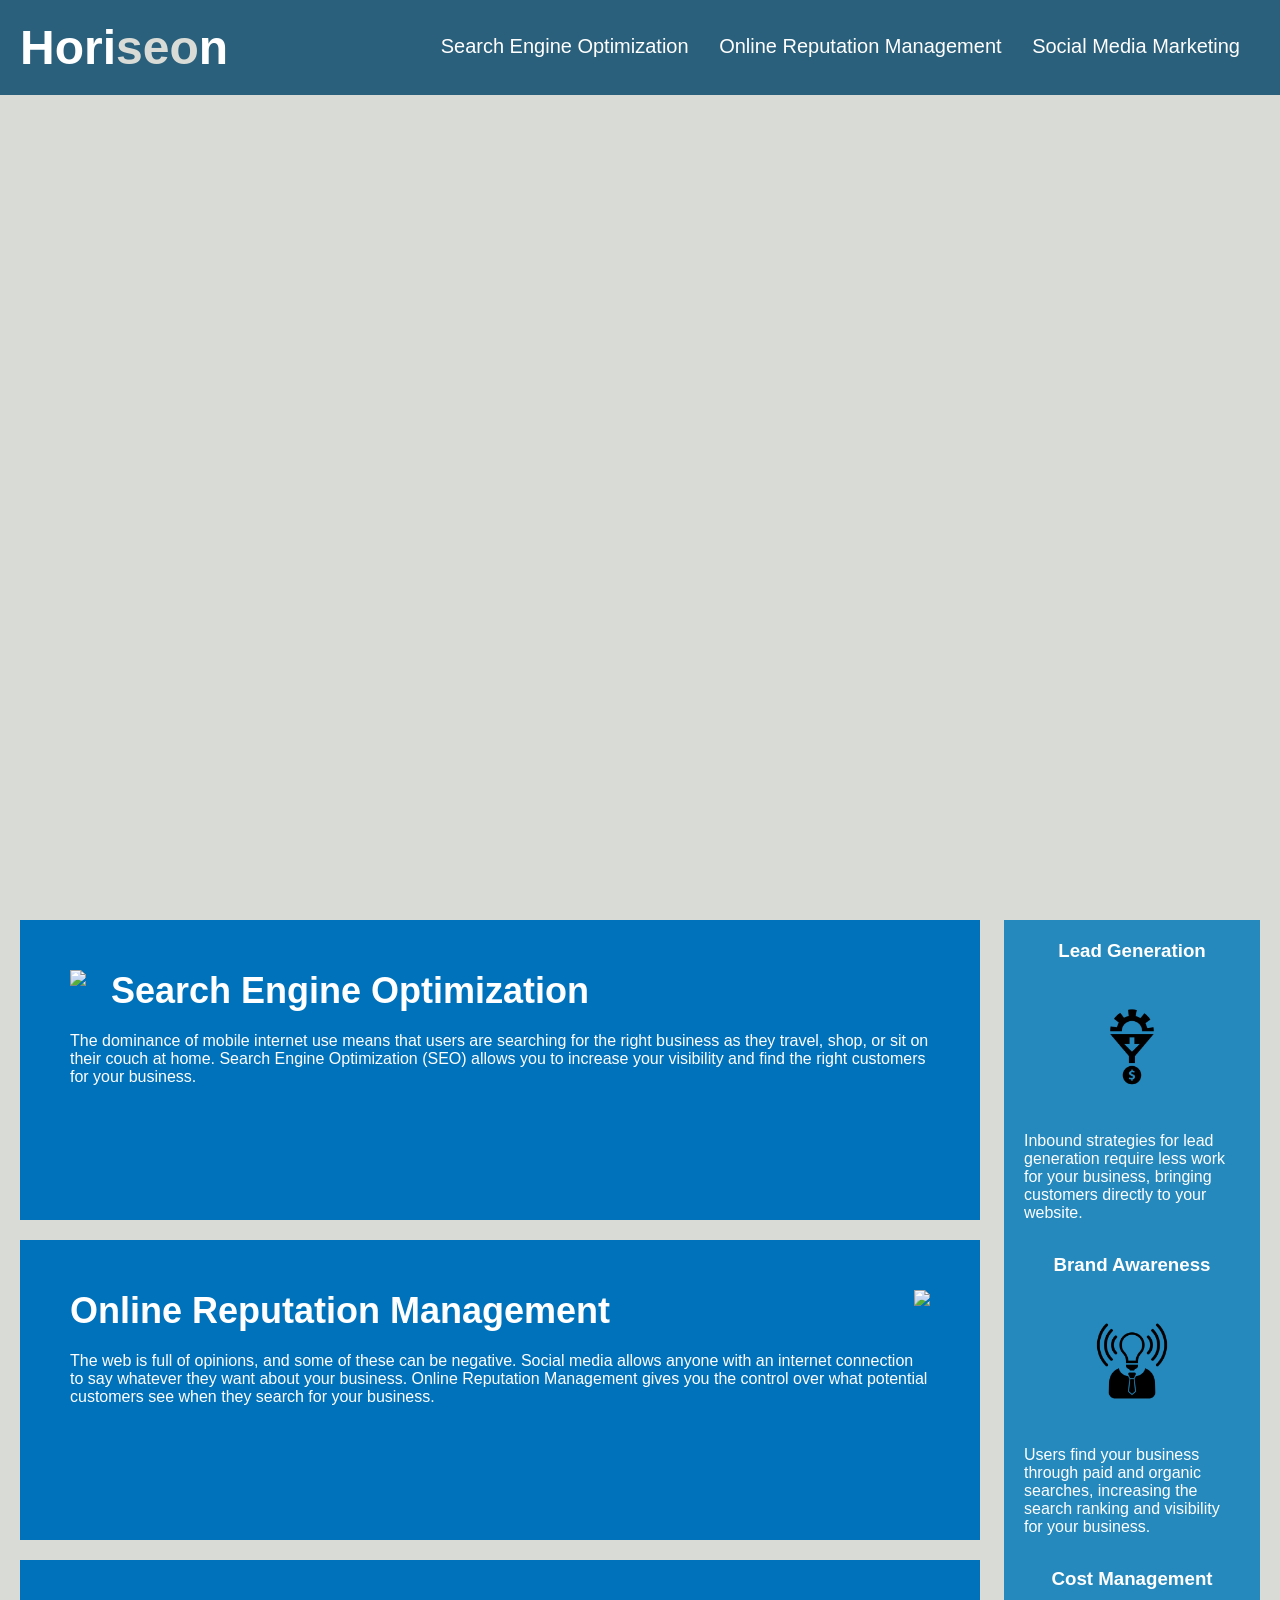
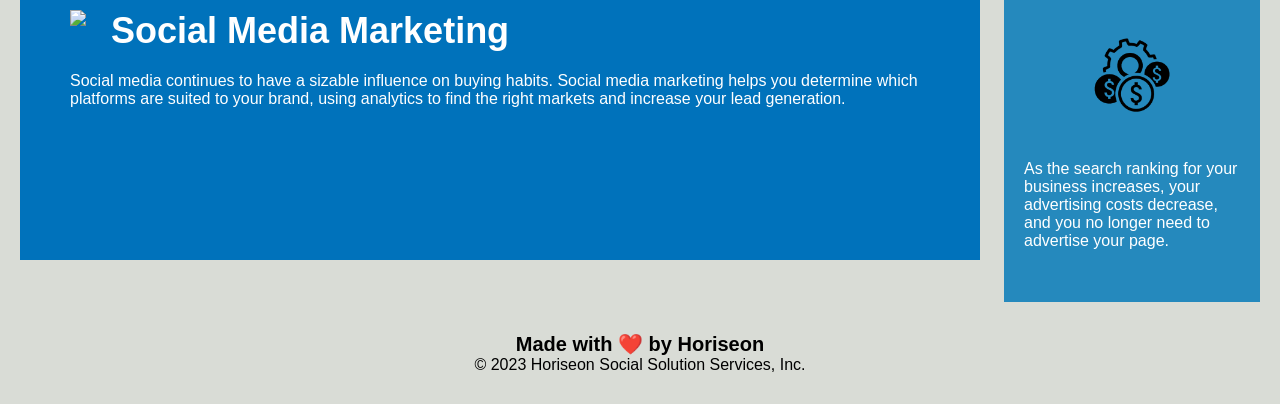
==== index.html @ 1bc67398 "added files to new repo" ====
<!DOCTYPE html>
<html lang="en-us">

<head>
    <meta charset="UTF-8" />
    <link rel="stylesheet" href="./assets/css/style.css">
    <title>website</title>
</head>

<body>
    <div class="header">
        <h1>Hori<span class="seo">seo</span>n</h1>
        <div>
            <ul>
                <li>
                    <a href="#search-engine-optimization">Search Engine Optimization</a>
                </li>
                <li>
                    <a href="#online-reputation-management">Online Reputation Management</a>
                </li>
                <li>
                    <a href="#social-media-marketing">Social Media Marketing</a>
                </li>
            </ul>
        </div>
    </div>
    <div class="hero"></div>
    <div class="content">
        <div class="search-engine-optimization">
            <img src="./assets/images/search-engine-optimization.jpg" class="float-left" />
            <h2>Search Engine Optimization</h2>
            <p>
                The dominance of mobile internet use means that users are searching for the right business as they travel, shop, or sit on their couch at home. Search Engine Optimization (SEO) allows you to increase your visibility and find the right customers for your business.
            </p>
        </div>
        <div id="online-reputation-management" class="online-reputation-management">
            <img src="./assets/images/online-reputation-management.jpg" class="float-right" />
            <h2>Online Reputation Management</h2>
            <p>
                The web is full of opinions, and some of these can be negative. Social media allows anyone with an internet connection to say whatever they want about your business. Online Reputation Management gives you the control over what potential customers see when they search for your business.
            </p>
        </div>
        <div id="social-media-marketing" class="social-media-marketing">
            <img src="./assets/images/social-media-marketing.jpg" class="float-left" />
            <h2>Social Media Marketing</h2>
            <p>
                Social media continues to have a sizable influence on buying habits. Social media marketing helps you determine which platforms are suited to your brand, using analytics to find the right markets and increase your lead generation.
            </p>
        </div>
    </div>
    <div class="benefits">
        <div class="benefit-lead">
            <h3>Lead Generation</h3>
            <img src="./assets/images/lead-generation.png" />
            <p>
                Inbound strategies for lead generation require less work for your business, bringing customers directly to your website.
            </p>
        </div>
        <div class="benefit-brand">
            <h3>Brand Awareness</h3>
            <img src="./assets/images/brand-awareness.png" />
            <p>
                Users find your business through paid and organic searches, increasing the search ranking and visibility for your business.
            </p>
        </div>
        <div class="benefit-cost">
            <h3>Cost Management</h3>
            <img src="./assets/images/cost-management.png"></img>
            <p>
                As the search ranking for your business increases, your advertising costs decrease, and you no longer need to advertise your page.
            </p>
        </div>
    </div>
    <div class="footer">
        <h2>Made with ❤️️ by Horiseon</h2>
        <p>
            &copy; 2023 Horiseon Social Solution Services, Inc.
        </p>
    </div>
</body>

</html>
---- assets/css/style.css ----
* {
    box-sizing: border-box;
    padding: 0;
    margin: 0;
}

body {
    background-color: #d9dcd6;
}

.header {
    padding: 20px;
    font-family: 'Trebuchet MS', 'Lucida Sans Unicode', 'Lucida Grande', 'Lucida Sans', Arial, sans-serif;
    background-color: #2a607c;
    color: #ffffff;
}

.header h1 {
    display: inline-block;
    font-size: 48px;
}

.header h1 .seo {
    color: #d9dcd6;
}

.header div {
    padding-top: 15px;
    margin-right: 20px;
    float: right;
    font-family: 'Gill Sans', 'Gill Sans MT', Calibri, 'Trebuchet MS', sans-serif;
    font-size: 20px;
}

.header div ul {
    list-style-type: none;
}

.header div ul li {
    display: inline-block;
    margin-left: 25px;
}

a {
    color: #ffffff;
    text-decoration: none;
}

p {
    font-size: 16px;
}

.hero {
    height: 800px;
    width: 100%;
    margin-bottom: 25px;
    background-image: url("../images/digital-marketing-meeting.jpg");
    background-size: cover;
    background-position: center;
}

.float-left {
    float: left;
    margin-right: 25px;
}

.float-right {
    float: right;
    margin-left: 25px;
}

.content {
    width: 75%;
    display: inline-block;
    margin-left: 20px;
}

.benefits {
    margin-right: 20px;
    padding: 20px;
    clear: both;
    float: right;
    width: 20%;
    height: 100%;
    font-family: 'Gill Sans', 'Gill Sans MT', Calibri, 'Trebuchet MS', sans-serif;
    background-color: #2589bd;
}

.benefit-lead {
    margin-bottom: 32px;
    color: #ffffff;
}

.benefit-brand {
    margin-bottom: 32px;
    color: #ffffff;
}

.benefit-cost {
    margin-bottom: 32px;
    color: #ffffff;
}

.benefit-lead h3 {
    margin-bottom: 10px;
    text-align: center;
}

.benefit-brand h3 {
    margin-bottom: 10px;
    text-align: center;
}

.benefit-cost h3 {
    margin-bottom: 10px;
    text-align: center;
}

.benefit-lead img {
    display: block;
    margin: 10px auto;
    max-width: 150px;
}

.benefit-brand img {
    display: block;
    margin: 10px auto;
    max-width: 150px;
}

.benefit-cost img {
    display: block;
    margin: 10px auto;
    max-width: 150px;
}

.search-engine-optimization {
    margin-bottom: 20px;
    padding: 50px;
    height: 300px;
    font-family: 'Gill Sans', 'Gill Sans MT', Calibri, 'Trebuchet MS', sans-serif;
    background-color: #0072bb;
    color: #ffffff;
}

.online-reputation-management {
    margin-bottom: 20px;
    padding: 50px;
    height: 300px;
    font-family: 'Gill Sans', 'Gill Sans MT', Calibri, 'Trebuchet MS', sans-serif;
    background-color: #0072bb;
    color: #ffffff;
}

.social-media-marketing {
    margin-bottom: 20px;
    padding: 50px;
    height: 300px;
    font-family: 'Gill Sans', 'Gill Sans MT', Calibri, 'Trebuchet MS', sans-serif;
    background-color: #0072bb;
    color: #ffffff;
}

.search-engine-optimization img {
    max-height: 200px;
}

.online-reputation-management img {
    max-height: 200px;
}

.social-media-marketing img {
    max-height: 200px;
}

.search-engine-optimization h2 {
    margin-bottom: 20px;
    font-size: 36px;
}

.online-reputation-management h2 {
    margin-bottom: 20px;
    font-size: 36px;
}

.social-media-marketing h2 {
    margin-bottom: 20px;
    font-size: 36px;
}

.footer {
    padding: 30px;
    clear: both;
    font-family: 'Trebuchet MS', 'Lucida Sans Unicode', 'Lucida Grande', 'Lucida Sans', Arial, sans-serif;
    text-align: center;
}

.footer h2 {
    font-size: 20px;
}
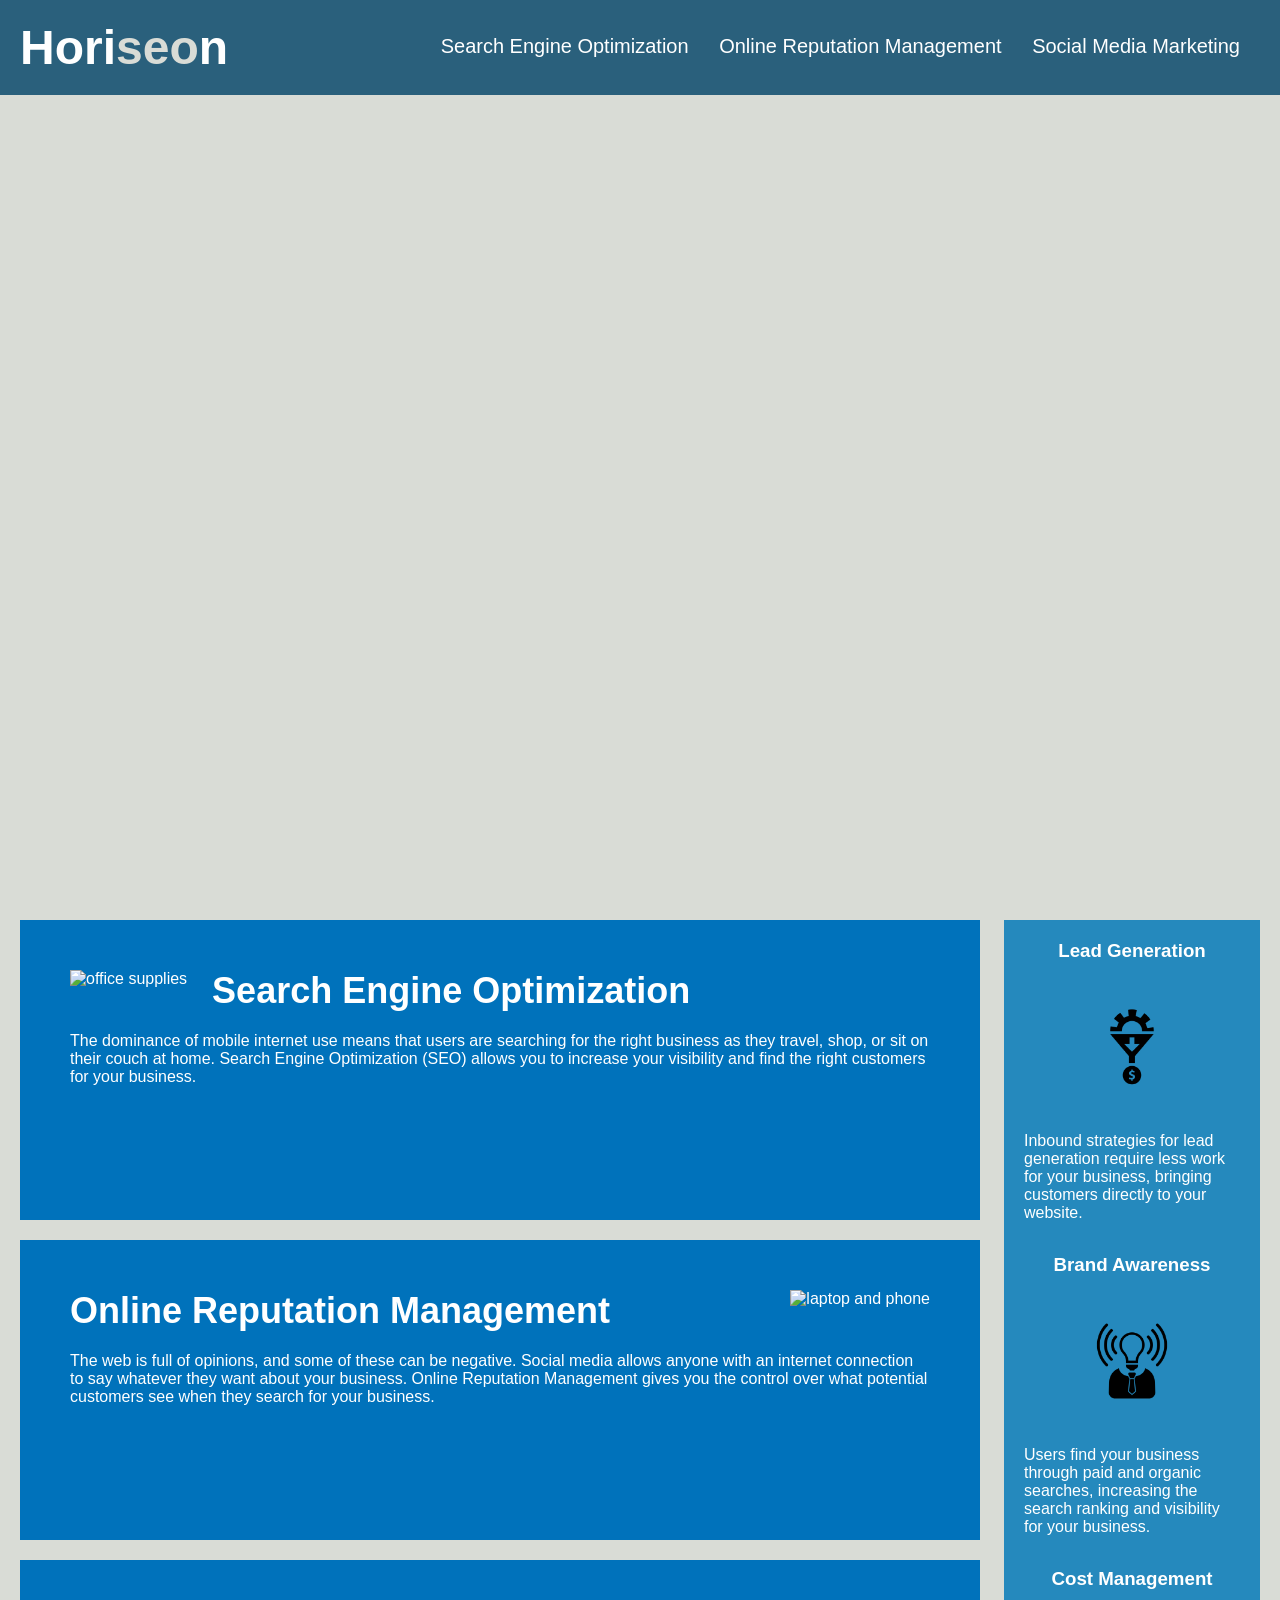
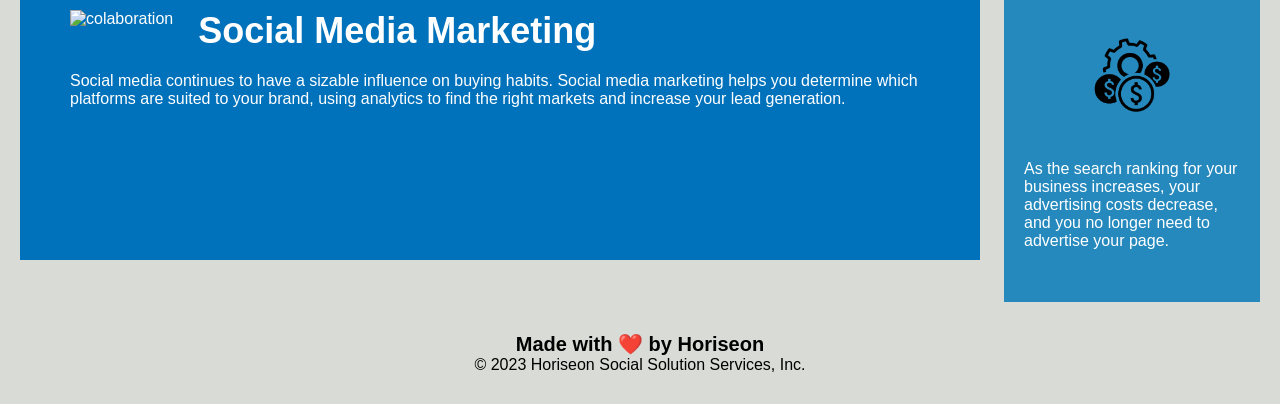
==== commit 8a86f3e3: "removed div tags from site" ====
--- a/index.html
+++ b/index.html
@@ -4,79 +4,71 @@
 <head>
     <meta charset="UTF-8" />
     <link rel="stylesheet" href="./assets/css/style.css">
-    <title>website</title>
+    <title>Horiseon Social Solutions Services</title>
 </head>
 
 <body>
-    <div class="header">
+    <header>
         <h1>Hori<span class="seo">seo</span>n</h1>
-        <div>
-            <ul>
-                <li>
-                    <a href="#search-engine-optimization">Search Engine Optimization</a>
-                </li>
-                <li>
-                    <a href="#online-reputation-management">Online Reputation Management</a>
-                </li>
-                <li>
-                    <a href="#social-media-marketing">Social Media Marketing</a>
-                </li>
-            </ul>
-        </div>
-    </div>
-    <div class="hero"></div>
-    <div class="content">
-        <div class="search-engine-optimization">
-            <img src="./assets/images/search-engine-optimization.jpg" class="float-left" />
+        <nav>
+            <a href="#search-engine-optimization">Search Engine Optimization</a>
+            <a href="#online-reputation-management">Online Reputation Management</a>
+            <a href="#social-media-marketing">Social Media Marketing</a>
+        </nav>
+    </header>
+    <figure></figure>
+    <main>
+        <section id="search-engine-optimization" class="search-engine-optimization">
+            <img src="./assets/images/search-engine-optimization.jpg" class="float-left" alt="office supplies "/>
             <h2>Search Engine Optimization</h2>
             <p>
                 The dominance of mobile internet use means that users are searching for the right business as they travel, shop, or sit on their couch at home. Search Engine Optimization (SEO) allows you to increase your visibility and find the right customers for your business.
             </p>
-        </div>
-        <div id="online-reputation-management" class="online-reputation-management">
-            <img src="./assets/images/online-reputation-management.jpg" class="float-right" />
+        </section>
+        <section id="online-reputation-management" class="online-reputation-management">
+            <img src="./assets/images/online-reputation-management.jpg" class="float-right" alt="laptop and phone" />
             <h2>Online Reputation Management</h2>
             <p>
                 The web is full of opinions, and some of these can be negative. Social media allows anyone with an internet connection to say whatever they want about your business. Online Reputation Management gives you the control over what potential customers see when they search for your business.
             </p>
-        </div>
-        <div id="social-media-marketing" class="social-media-marketing">
-            <img src="./assets/images/social-media-marketing.jpg" class="float-left" />
+        </section>
+        <section id="social-media-marketing" class="social-media-marketing">
+            <img src"./assets/images/social-media-marketing.jpg" class="float-left" alt="colaboration" />
             <h2>Social Media Marketing</h2>
             <p>
                 Social media continues to have a sizable influence on buying habits. Social media marketing helps you determine which platforms are suited to your brand, using analytics to find the right markets and increase your lead generation.
             </p>
-        </div>
-    </div>
-    <div class="benefits">
-        <div class="benefit-lead">
+        </section>
+    </main>
+    <aside>
+        <section class="benefit-lead">
             <h3>Lead Generation</h3>
-            <img src="./assets/images/lead-generation.png" />
+            <img src="./assets/images/lead-generation.png" alt="gear to money" />
             <p>
                 Inbound strategies for lead generation require less work for your business, bringing customers directly to your website.
             </p>
-        </div>
-        <div class="benefit-brand">
+        </section>
+        <section class="benefit-brand">
             <h3>Brand Awareness</h3>
-            <img src="./assets/images/brand-awareness.png" />
+            <img src="./assets/images/brand-awareness.png" alt="lightbulb tie" />
             <p>
                 Users find your business through paid and organic searches, increasing the search ranking and visibility for your business.
             </p>
-        </div>
-        <div class="benefit-cost">
+        </section>
+        <section class="benefit-cost">
             <h3>Cost Management</h3>
-            <img src="./assets/images/cost-management.png"></img>
+            <img src="./assets/images/cost-management.png" alt="gear to dollar signs"></img>
             <p>
                 As the search ranking for your business increases, your advertising costs decrease, and you no longer need to advertise your page.
             </p>
-        </div>
-    </div>
-    <div class="footer">
+        </section>
+    </aside>
+    <footer>
         <h2>Made with ❤️️ by Horiseon</h2>
         <p>
             &copy; 2023 Horiseon Social Solution Services, Inc.
         </p>
-    </div>
+    </footer>
 </body>
 
 </html>
--- a/assets/css/style.css
+++ b/assets/css/style.css
@@ -8,23 +8,23 @@
     background-color: #d9dcd6;
 }
 
-.header {
+header {
     padding: 20px;
     font-family: 'Trebuchet MS', 'Lucida Sans Unicode', 'Lucida Grande', 'Lucida Sans', Arial, sans-serif;
     background-color: #2a607c;
     color: #ffffff;
 }
 
-.header h1 {
+header h1 {
     display: inline-block;
     font-size: 48px;
 }
 
-.header h1 .seo {
+header h1 .seo {
     color: #d9dcd6;
 }
 
-.header div {
+header nav {
     padding-top: 15px;
     margin-right: 20px;
     float: right;
@@ -32,11 +32,11 @@
     font-size: 20px;
 }
 
-.header div ul {
+nav {
     list-style-type: none;
 }
 
-.header div ul li {
+a {
     display: inline-block;
     margin-left: 25px;
 }
@@ -50,7 +50,7 @@
     font-size: 16px;
 }
 
-.hero {
+figure {
     height: 800px;
     width: 100%;
     margin-bottom: 25px;
@@ -69,13 +69,13 @@
     margin-left: 25px;
 }
 
-.content {
+main {
     width: 75%;
     display: inline-block;
     margin-left: 20px;
 }
 
-.benefits {
+aside {
     margin-right: 20px;
     padding: 20px;
     clear: both;
@@ -86,55 +86,23 @@
     background-color: #2589bd;
 }
 
-.benefit-lead {
+aside section {
     margin-bottom: 32px;
     color: #ffffff;
 }
 
-.benefit-brand {
-    margin-bottom: 32px;
-    color: #ffffff;
-}
-
-.benefit-cost {
-    margin-bottom: 32px;
-    color: #ffffff;
-}
-
-.benefit-lead h3 {
+aside section h3 {
     margin-bottom: 10px;
     text-align: center;
 }
 
-.benefit-brand h3 {
-    margin-bottom: 10px;
-    text-align: center;
-}
-
-.benefit-cost h3 {
-    margin-bottom: 10px;
-    text-align: center;
-}
-
-.benefit-lead img {
+aside section img {
     display: block;
     margin: 10px auto;
     max-width: 150px;
 }
 
-.benefit-brand img {
-    display: block;
-    margin: 10px auto;
-    max-width: 150px;
-}
-
-.benefit-cost img {
-    display: block;
-    margin: 10px auto;
-    max-width: 150px;
-}
-
-.search-engine-optimization {
+ main section {
     margin-bottom: 20px;
     padding: 50px;
     height: 300px;
@@ -142,59 +110,20 @@
     background-color: #0072bb;
     color: #ffffff;
 }
-
-.online-reputation-management {
-    margin-bottom: 20px;
-    padding: 50px;
-    height: 300px;
-    font-family: 'Gill Sans', 'Gill Sans MT', Calibri, 'Trebuchet MS', sans-serif;
-    background-color: #0072bb;
-    color: #ffffff;
-}
-
-.social-media-marketing {
-    margin-bottom: 20px;
-    padding: 50px;
-    height: 300px;
-    font-family: 'Gill Sans', 'Gill Sans MT', Calibri, 'Trebuchet MS', sans-serif;
-    background-color: #0072bb;
-    color: #ffffff;
-}
-
-.search-engine-optimization img {
+main section img {
     max-height: 200px;
 }
-
-.online-reputation-management img {
-    max-height: 200px;
-}
-
-.social-media-marketing img {
-    max-height: 200px;
-}
-
-.search-engine-optimization h2 {
+main section h2 {
     margin-bottom: 20px;
     font-size: 36px;
 }
-
-.online-reputation-management h2 {
-    margin-bottom: 20px;
-    font-size: 36px;
-}
-
-.social-media-marketing h2 {
-    margin-bottom: 20px;
-    font-size: 36px;
-}
-
-.footer {
+footer {
     padding: 30px;
     clear: both;
     font-family: 'Trebuchet MS', 'Lucida Sans Unicode', 'Lucida Grande', 'Lucida Sans', Arial, sans-serif;
     text-align: center;
 }
 
-.footer h2 {
+footer h2 {
     font-size: 20px;
 }
